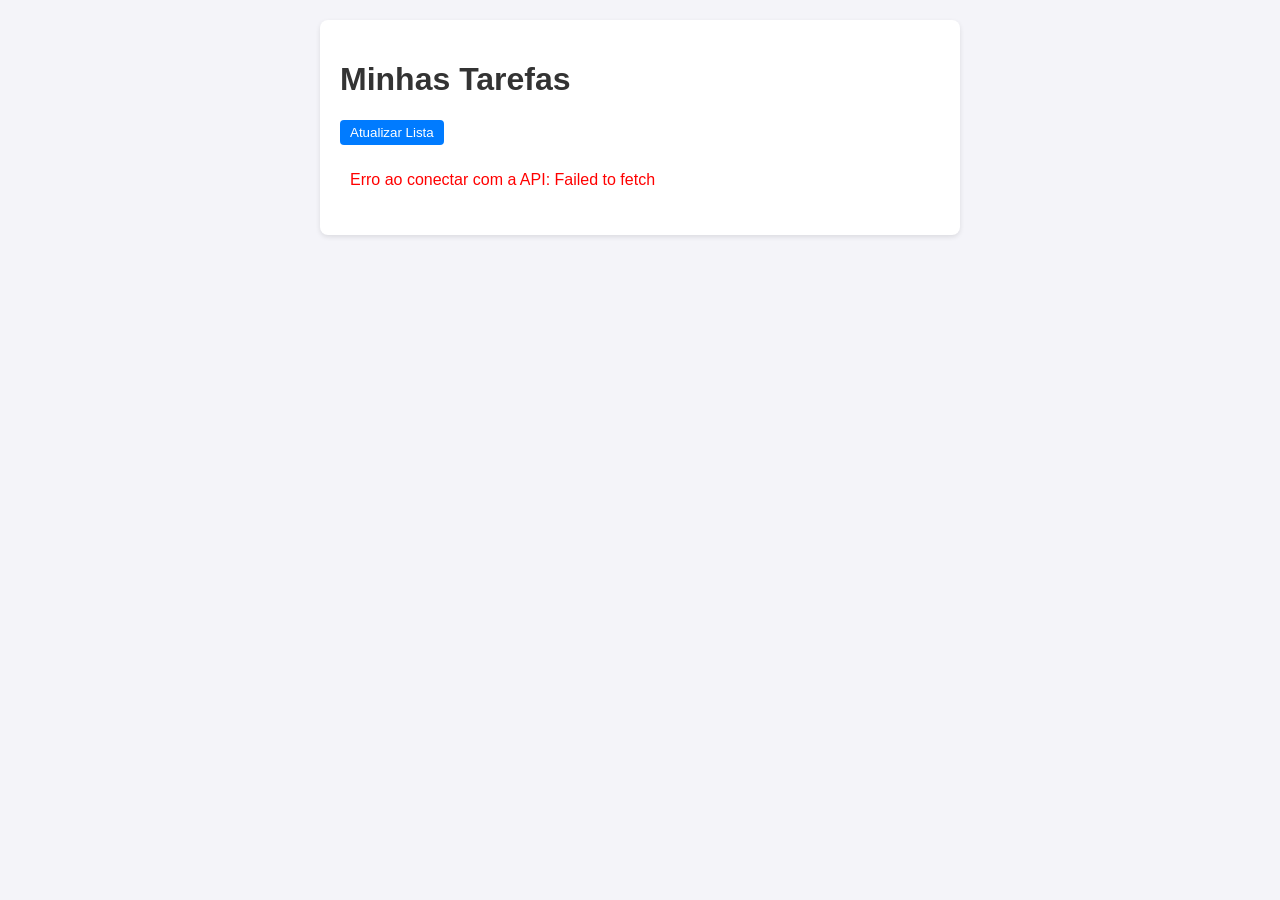
==== gerenciador-tarefas/src/main/recursos/static/index.html @ 44423c9a "Api serviços gerenciador de tarefas" ====
<!DOCTYPE html>
<html lang="pt-br">
<head>
    <meta charset="UTF-8">
    <meta name="viewport" content="width=device-width, initial-scale=1.0">
    <title>Gerenciador de Tarefas</title>
    <style>
        body { font-family: sans-serif; margin: 20px; background-color: #f4f4f9; }
        h1 { color: #333; }
        .container { max-width: 600px; margin: auto; background: white; padding: 20px; border-radius: 8px; box-shadow: 0 2px 5px rgba(0,0,0,0.1); }
        ul { list-style: none; padding: 0; }
        li { padding: 10px; border-bottom: 1px solid #eee; display: flex; justify-content: space-between; align-items: center; }
        li:last-child { border-bottom: none; }
        .concluida { text-decoration: line-through; color: #888; }
        .badge { padding: 4px 8px; border-radius: 4px; font-size: 0.8em; }
        .status-ok { background: #d4edda; color: #155724; }
        .status-pendente { background: #fff3cd; color: #856404; }
        button { cursor: pointer; padding: 5px 10px; background: #007bff; color: white; border: none; border-radius: 4px; }
    </style>
</head>
<body>

<div class="container">
    <h1>Minhas Tarefas</h1>
    <button onclick="carregarTarefas()">Atualizar Lista</button>
    <ul id="lista-tarefas">
        <li>Carregando tarefas...</li>
    </ul>
</div>

<script>
    const API_URL = 'http://localhost:8080/api/tarefas';

    async function carregarTarefas() {
        const listaUl = document.getElementById('lista-tarefas');
        
        try {
            const response = await fetch(API_URL);
            
            if (!response.ok) throw new Error('Erro ao buscar dados da API');
            
            const tarefas = await response.json();
            listaUl.innerHTML = ''; // Limpa a lista

            if (tarefas.length === 0) {
                listaUl.innerHTML = '<li>Nenhuma tarefa encontrada.</li>';
                return;
            }

            tarefas.forEach(tarefa => {
                const li = document.createElement('li');
                
                // O record Tarefa no Java gera campos: id, descricao, concluida
                li.innerHTML = `
                    <span class="${tarefa.concluida ? 'concluida' : ''}">
                        <strong>#${tarefa.id}</strong> - ${tarefa.descricao}
                    </span>
                    <span class="badge ${tarefa.concluida ? 'status-ok' : 'status-pendente'}">
                        ${tarefa.concluida ? 'Concluída' : 'Pendente'}
                    </span>
                `;
                listaUl.appendChild(li);
            });

        } catch (error) {
            console.error('Erro:', error);
            listaUl.innerHTML = `<li style="color:red">Erro ao conectar com a API: ${error.message}</li>`;
        }
    }

    // Carregar ao abrir a página
    window.onload = carregarTarefas;
</script>

</body>
</html>
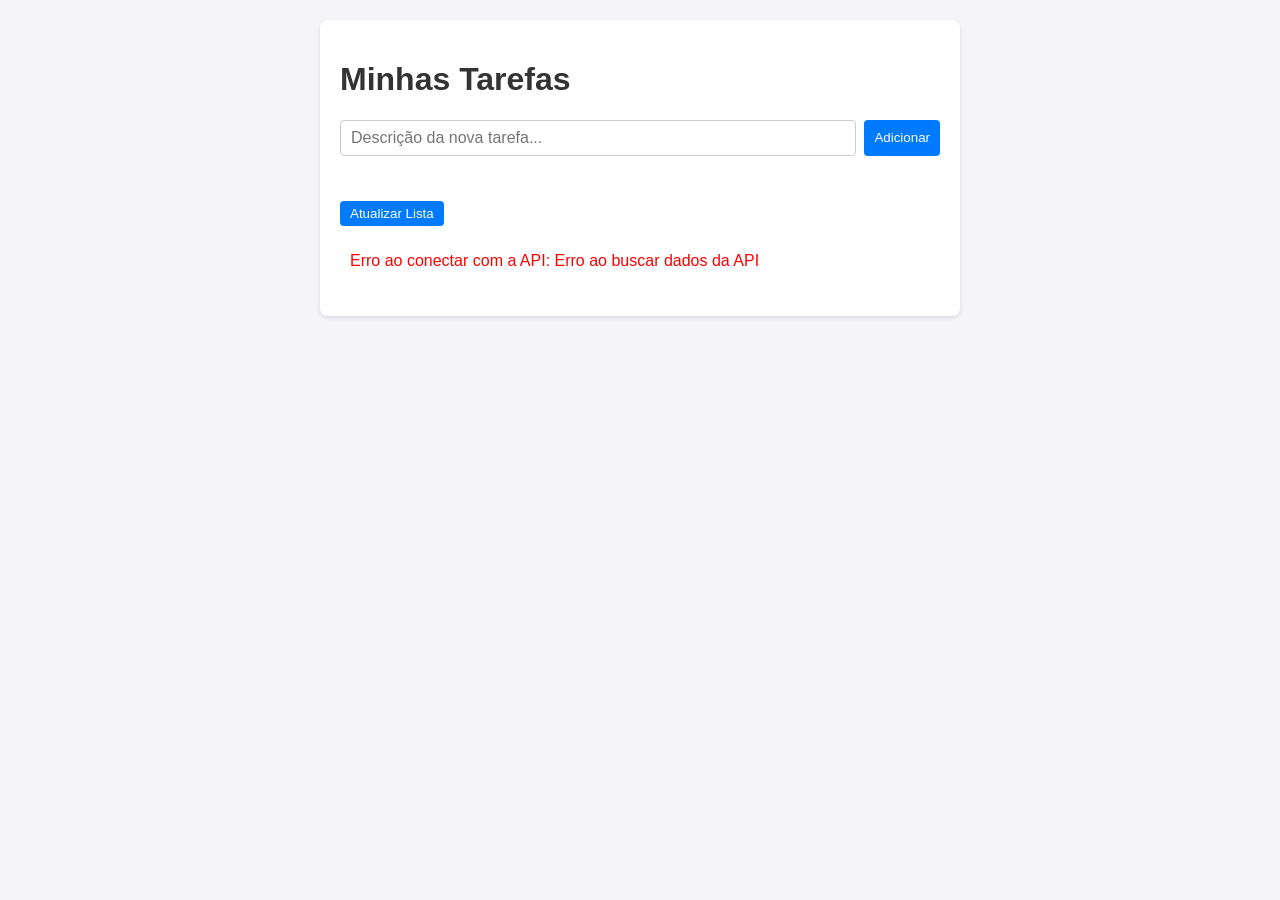
==== commit 1d9eac3c: "Atualização de Criar Tarefa e Marcar Concluída" ====
--- a/gerenciador-tarefas/src/main/recursos/static/index.html
+++ b/gerenciador-tarefas/src/main/recursos/static/index.html
@@ -9,19 +9,34 @@
         h1 { color: #333; }
         .container { max-width: 600px; margin: auto; background: white; padding: 20px; border-radius: 8px; box-shadow: 0 2px 5px rgba(0,0,0,0.1); }
         ul { list-style: none; padding: 0; }
-        li { padding: 10px; border-bottom: 1px solid #eee; display: flex; justify-content: space-between; align-items: center; }
+        li { padding: 10px; border-bottom: 1px solid #eee; display: flex; justify-content: space-between; align-items: center; gap: 8px; }
         li:last-child { border-bottom: none; }
         .concluida { text-decoration: line-through; color: #888; }
-        .badge { padding: 4px 8px; border-radius: 4px; font-size: 0.8em; }
+        .badge { padding: 4px 8px; border-radius: 4px; font-size: 0.8em; white-space: nowrap; }
         .status-ok { background: #d4edda; color: #155724; }
         .status-pendente { background: #fff3cd; color: #856404; }
+        .info-tarefa { flex: 1; }
         button { cursor: pointer; padding: 5px 10px; background: #007bff; color: white; border: none; border-radius: 4px; }
+        button:hover { background: #0056b3; }
+        button.btn-concluir { background: #28a745; font-size: 0.85em; }
+        button.btn-concluir:hover { background: #1e7e34; }
+        .form-nova-tarefa { display: flex; gap: 8px; margin-bottom: 20px; }
+        .form-nova-tarefa input { flex: 1; padding: 8px 10px; border: 1px solid #ccc; border-radius: 4px; font-size: 1em; }
+        .form-nova-tarefa button { white-space: nowrap; }
+        .mensagem-erro { color: red; font-size: 0.9em; margin-bottom: 8px; min-height: 1.2em; }
     </style>
 </head>
 <body>
 
 <div class="container">
     <h1>Minhas Tarefas</h1>
+
+    <form class="form-nova-tarefa" onsubmit="criarTarefa(event)">
+        <input type="text" id="input-descricao" placeholder="Descrição da nova tarefa..." maxlength="255" required>
+        <button type="submit">Adicionar</button>
+    </form>
+    <p class="mensagem-erro" id="erro-criar"></p>
+
     <button onclick="carregarTarefas()">Atualizar Lista</button>
     <ul id="lista-tarefas">
         <li>Carregando tarefas...</li>
@@ -29,18 +44,18 @@
 </div>
 
 <script>
-    const API_URL = 'http://localhost:8080/api/tarefas';
+    const API_URL = '/api/tarefas';
 
     async function carregarTarefas() {
         const listaUl = document.getElementById('lista-tarefas');
-        
+
         try {
             const response = await fetch(API_URL);
-            
+
             if (!response.ok) throw new Error('Erro ao buscar dados da API');
-            
+
             const tarefas = await response.json();
-            listaUl.innerHTML = ''; // Limpa a lista
+            listaUl.innerHTML = '';
 
             if (tarefas.length === 0) {
                 listaUl.innerHTML = '<li>Nenhuma tarefa encontrada.</li>';
@@ -49,28 +64,87 @@
 
             tarefas.forEach(tarefa => {
                 const li = document.createElement('li');
-                
-                // O record Tarefa no Java gera campos: id, descricao, concluida
                 li.innerHTML = `
-                    <span class="${tarefa.concluida ? 'concluida' : ''}">
-                        <strong>#${tarefa.id}</strong> - ${tarefa.descricao}
+                    <span class="info-tarefa ${tarefa.concluida ? 'concluida' : ''}">
+                        <strong>#${tarefa.id}</strong> - ${escapeHtml(tarefa.descricao)}
                     </span>
                     <span class="badge ${tarefa.concluida ? 'status-ok' : 'status-pendente'}">
                         ${tarefa.concluida ? 'Concluída' : 'Pendente'}
                     </span>
+                    ${!tarefa.concluida
+                        ? `<button class="btn-concluir" onclick="concluirTarefa(${tarefa.id})">Concluir</button>`
+                        : ''}
                 `;
                 listaUl.appendChild(li);
             });
 
         } catch (error) {
             console.error('Erro:', error);
-            listaUl.innerHTML = `<li style="color:red">Erro ao conectar com a API: ${error.message}</li>`;
+            listaUl.innerHTML = `<li style="color:red">Erro ao conectar com a API: ${escapeHtml(error.message)}</li>`;
         }
     }
 
-    // Carregar ao abrir a página
+    async function criarTarefa(event) {
+        event.preventDefault();
+        const input = document.getElementById('input-descricao');
+        const erroEl = document.getElementById('erro-criar');
+        const descricao = input.value.trim();
+
+        erroEl.textContent = '';
+
+        if (!descricao) {
+            erroEl.textContent = 'A descrição não pode ser vazia.';
+            return;
+        }
+
+        try {
+            const response = await fetch(API_URL, {
+                method: 'POST',
+                headers: { 'Content-Type': 'application/json' },
+                body: JSON.stringify({ descricao })
+            });
+
+            if (!response.ok) {
+                const data = await response.json();
+                erroEl.textContent = data.mensagem || 'Erro ao criar tarefa.';
+                return;
+            }
+
+            input.value = '';
+            await carregarTarefas();
+
+        } catch (error) {
+            erroEl.textContent = 'Erro ao conectar com a API.';
+            console.error('Erro:', error);
+        }
+    }
+
+    async function concluirTarefa(id) {
+        try {
+            const response = await fetch(`${API_URL}/${id}`, { method: 'PUT' });
+
+            if (!response.ok) {
+                const data = await response.json();
+                alert(data.mensagem || 'Erro ao concluir tarefa.');
+                return;
+            }
+
+            await carregarTarefas();
+
+        } catch (error) {
+            alert('Erro ao conectar com a API.');
+            console.error('Erro:', error);
+        }
+    }
+
+    function escapeHtml(text) {
+        const div = document.createElement('div');
+        div.appendChild(document.createTextNode(text));
+        return div.innerHTML;
+    }
+
     window.onload = carregarTarefas;
 </script>
 
 </body>
-</html>+</html>
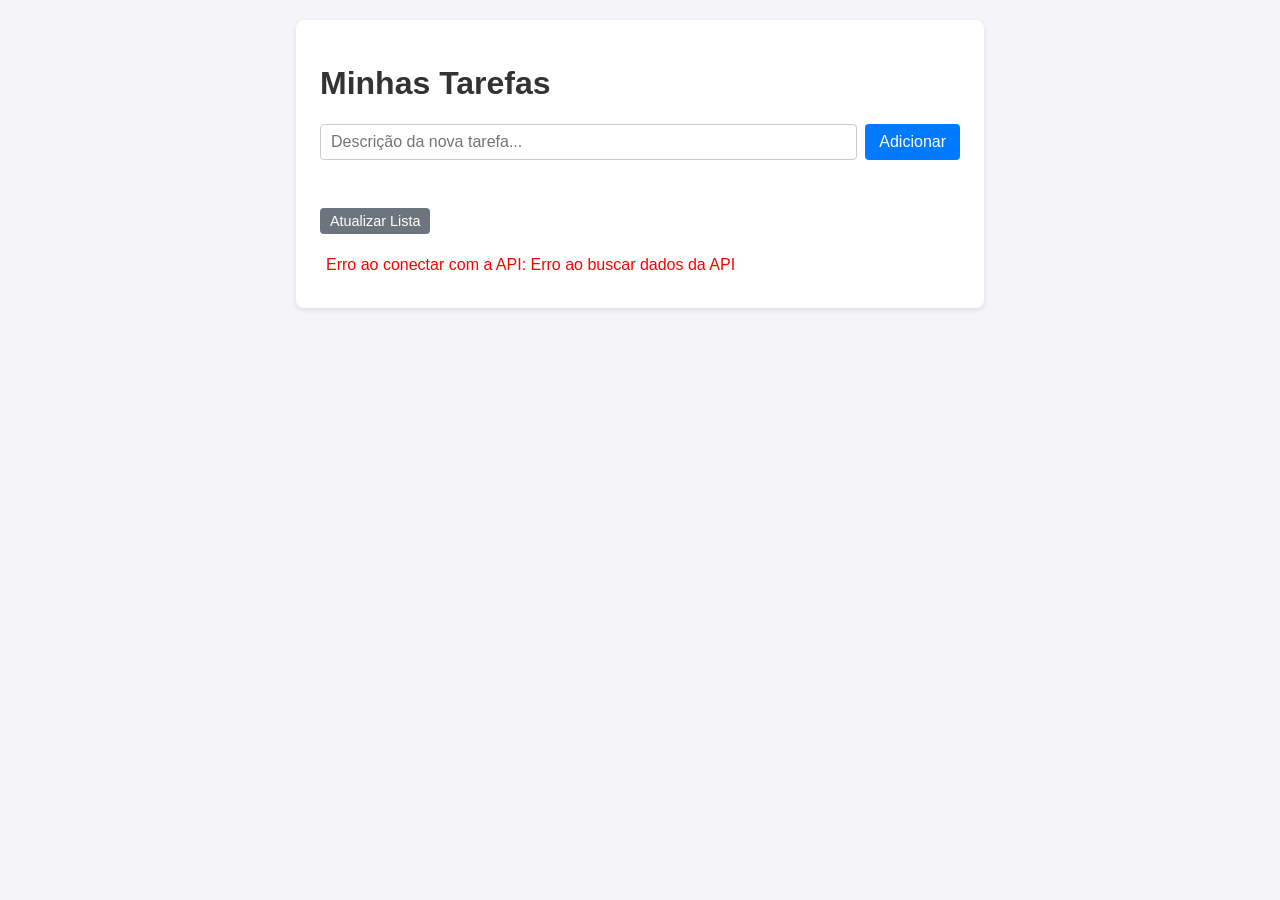
==== commit fdc87b79: "Crud Gerenciador de Tarefa Completo Criar, Listar, Atualizar (Título e Concluída), Deletar." ====
--- a/gerenciador-tarefas/src/main/recursos/static/index.html
+++ b/gerenciador-tarefas/src/main/recursos/static/index.html
@@ -7,23 +7,41 @@
     <style>
         body { font-family: sans-serif; margin: 20px; background-color: #f4f4f9; }
         h1 { color: #333; }
-        .container { max-width: 600px; margin: auto; background: white; padding: 20px; border-radius: 8px; box-shadow: 0 2px 5px rgba(0,0,0,0.1); }
-        ul { list-style: none; padding: 0; }
-        li { padding: 10px; border-bottom: 1px solid #eee; display: flex; justify-content: space-between; align-items: center; gap: 8px; }
+        .container { max-width: 640px; margin: auto; background: white; padding: 24px; border-radius: 8px; box-shadow: 0 2px 5px rgba(0,0,0,0.1); }
+
+        /* Formulário de criação */
+        .form-nova-tarefa { display: flex; gap: 8px; margin-bottom: 8px; }
+        .form-nova-tarefa input { flex: 1; padding: 8px 10px; border: 1px solid #ccc; border-radius: 4px; font-size: 1em; }
+        .mensagem-erro { color: red; font-size: 0.9em; margin-bottom: 16px; min-height: 1.2em; }
+
+        /* Lista */
+        ul { list-style: none; padding: 0; margin: 0; }
+        li { padding: 10px 6px; border-bottom: 1px solid #eee; }
         li:last-child { border-bottom: none; }
+
+        /* Linha de visualização */
+        .tarefa-view { display: flex; align-items: center; gap: 8px; }
+        .info-tarefa { flex: 1; }
         .concluida { text-decoration: line-through; color: #888; }
-        .badge { padding: 4px 8px; border-radius: 4px; font-size: 0.8em; white-space: nowrap; }
+        .badge { padding: 3px 8px; border-radius: 4px; font-size: 0.78em; white-space: nowrap; }
         .status-ok { background: #d4edda; color: #155724; }
         .status-pendente { background: #fff3cd; color: #856404; }
-        .info-tarefa { flex: 1; }
-        button { cursor: pointer; padding: 5px 10px; background: #007bff; color: white; border: none; border-radius: 4px; }
-        button:hover { background: #0056b3; }
-        button.btn-concluir { background: #28a745; font-size: 0.85em; }
-        button.btn-concluir:hover { background: #1e7e34; }
-        .form-nova-tarefa { display: flex; gap: 8px; margin-bottom: 20px; }
-        .form-nova-tarefa input { flex: 1; padding: 8px 10px; border: 1px solid #ccc; border-radius: 4px; font-size: 1em; }
-        .form-nova-tarefa button { white-space: nowrap; }
-        .mensagem-erro { color: red; font-size: 0.9em; margin-bottom: 8px; min-height: 1.2em; }
+
+        /* Linha de edição inline */
+        .tarefa-edit { display: none; align-items: center; gap: 8px; flex-wrap: wrap; }
+        .tarefa-edit input[type="text"] { flex: 1; min-width: 120px; padding: 6px 8px; border: 1px solid #aaa; border-radius: 4px; font-size: 0.95em; }
+        .tarefa-edit label { display: flex; align-items: center; gap: 4px; font-size: 0.9em; white-space: nowrap; }
+
+        /* Botões */
+        button { cursor: pointer; padding: 5px 10px; border: none; border-radius: 4px; color: white; font-size: 0.85em; }
+        button:hover { filter: brightness(0.88); }
+        .btn-adicionar { background: #007bff; padding: 8px 14px; font-size: 1em; white-space: nowrap; }
+        .btn-concluir  { background: #28a745; }
+        .btn-editar    { background: #fd7e14; }
+        .btn-salvar    { background: #007bff; }
+        .btn-cancelar  { background: #6c757d; }
+        .btn-excluir   { background: #dc3545; }
+        .btn-atualizar { background: #6c757d; margin-bottom: 12px; font-size: 0.9em; }
     </style>
 </head>
 <body>
@@ -33,11 +51,11 @@
 
     <form class="form-nova-tarefa" onsubmit="criarTarefa(event)">
         <input type="text" id="input-descricao" placeholder="Descrição da nova tarefa..." maxlength="255" required>
-        <button type="submit">Adicionar</button>
+        <button type="submit" class="btn-adicionar">Adicionar</button>
     </form>
     <p class="mensagem-erro" id="erro-criar"></p>
 
-    <button onclick="carregarTarefas()">Atualizar Lista</button>
+    <button class="btn-atualizar" onclick="carregarTarefas()">Atualizar Lista</button>
     <ul id="lista-tarefas">
         <li>Carregando tarefas...</li>
     </ul>
@@ -48,10 +66,8 @@
 
     async function carregarTarefas() {
         const listaUl = document.getElementById('lista-tarefas');
-
         try {
             const response = await fetch(API_URL);
-
             if (!response.ok) throw new Error('Erro ao buscar dados da API');
 
             const tarefas = await response.json();
@@ -62,25 +78,93 @@
                 return;
             }
 
-            tarefas.forEach(tarefa => {
-                const li = document.createElement('li');
-                li.innerHTML = `
-                    <span class="info-tarefa ${tarefa.concluida ? 'concluida' : ''}">
-                        <strong>#${tarefa.id}</strong> - ${escapeHtml(tarefa.descricao)}
-                    </span>
-                    <span class="badge ${tarefa.concluida ? 'status-ok' : 'status-pendente'}">
-                        ${tarefa.concluida ? 'Concluída' : 'Pendente'}
-                    </span>
-                    ${!tarefa.concluida
-                        ? `<button class="btn-concluir" onclick="concluirTarefa(${tarefa.id})">Concluir</button>`
-                        : ''}
-                `;
-                listaUl.appendChild(li);
+            tarefas.forEach(tarefa => listaUl.appendChild(criarItemTarefa(tarefa)));
+
+        } catch (error) {
+            console.error('Erro:', error);
+            listaUl.innerHTML = `<li style="color:red">Erro ao conectar com a API: ${escapeHtml(error.message)}</li>`;
+        }
+    }
+
+    function criarItemTarefa(tarefa) {
+        const li = document.createElement('li');
+        li.id = `tarefa-${tarefa.id}`;
+
+        // --- Linha de visualização ---
+        const viewDiv = document.createElement('div');
+        viewDiv.className = 'tarefa-view';
+        viewDiv.innerHTML = `
+            <span class="info-tarefa ${tarefa.concluida ? 'concluida' : ''}">
+                <strong>#${tarefa.id}</strong> — ${escapeHtml(tarefa.descricao)}
+            </span>
+            <span class="badge ${tarefa.concluida ? 'status-ok' : 'status-pendente'}">
+                ${tarefa.concluida ? 'Concluída' : 'Pendente'}
+            </span>
+            ${!tarefa.concluida
+                ? `<button class="btn-concluir" onclick="concluirTarefa(${tarefa.id})">Concluir</button>`
+                : ''}
+            <button class="btn-editar" onclick="abrirEdicao(${tarefa.id})">Editar</button>
+            <button class="btn-excluir" onclick="excluirTarefa(${tarefa.id})">Excluir</button>
+        `;
+
+        // --- Linha de edição inline ---
+        const editDiv = document.createElement('div');
+        editDiv.className = 'tarefa-edit';
+        editDiv.id = `edit-${tarefa.id}`;
+        editDiv.innerHTML = `
+            <input type="text" id="edit-desc-${tarefa.id}" value="${escapeHtml(tarefa.descricao)}" maxlength="255">
+            <label>
+                <input type="checkbox" id="edit-conc-${tarefa.id}" ${tarefa.concluida ? 'checked' : ''}>
+                Concluída
+            </label>
+            <button class="btn-salvar"  onclick="salvarEdicao(${tarefa.id})">Salvar</button>
+            <button class="btn-cancelar" onclick="fecharEdicao(${tarefa.id})">Cancelar</button>
+        `;
+
+        li.appendChild(viewDiv);
+        li.appendChild(editDiv);
+        return li;
+    }
+
+    function abrirEdicao(id) {
+        document.querySelector(`#tarefa-${id} .tarefa-view`).style.display = 'none';
+        const editDiv = document.getElementById(`edit-${id}`);
+        editDiv.style.display = 'flex';
+        document.getElementById(`edit-desc-${id}`).focus();
+    }
+
+    function fecharEdicao(id) {
+        document.querySelector(`#tarefa-${id} .tarefa-view`).style.display = 'flex';
+        document.getElementById(`edit-${id}`).style.display = 'none';
+    }
+
+    async function salvarEdicao(id) {
+        const descricao = document.getElementById(`edit-desc-${id}`).value.trim();
+        const concluida = document.getElementById(`edit-conc-${id}`).checked;
+
+        if (!descricao) {
+            alert('A descrição não pode ser vazia.');
+            return;
+        }
+
+        try {
+            const response = await fetch(`${API_URL}/${id}`, {
+                method: 'PUT',
+                headers: { 'Content-Type': 'application/json' },
+                body: JSON.stringify({ descricao, concluida })
             });
 
-        } catch (error) {
-            console.error('Erro:', error);
-            listaUl.innerHTML = `<li style="color:red">Erro ao conectar com a API: ${escapeHtml(error.message)}</li>`;
+            if (!response.ok) {
+                const data = await response.json();
+                alert(data.mensagem || 'Erro ao salvar tarefa.');
+                return;
+            }
+
+            await carregarTarefas();
+
+        } catch (error) {
+            alert('Erro ao conectar com a API.');
+            console.error('Erro:', error);
         }
     }
 
@@ -121,11 +205,35 @@
 
     async function concluirTarefa(id) {
         try {
-            const response = await fetch(`${API_URL}/${id}`, { method: 'PUT' });
+            const response = await fetch(`${API_URL}/${id}`, {
+                method: 'PUT',
+                headers: { 'Content-Type': 'application/json' },
+                body: JSON.stringify({ concluida: true })
+            });
 
             if (!response.ok) {
                 const data = await response.json();
                 alert(data.mensagem || 'Erro ao concluir tarefa.');
+                return;
+            }
+
+            await carregarTarefas();
+
+        } catch (error) {
+            alert('Erro ao conectar com a API.');
+            console.error('Erro:', error);
+        }
+    }
+
+    async function excluirTarefa(id) {
+        if (!confirm(`Deseja excluir a tarefa #${id}?`)) return;
+
+        try {
+            const response = await fetch(`${API_URL}/${id}`, { method: 'DELETE' });
+
+            if (!response.ok) {
+                const data = await response.json();
+                alert(data.mensagem || 'Erro ao excluir tarefa.');
                 return;
             }
 
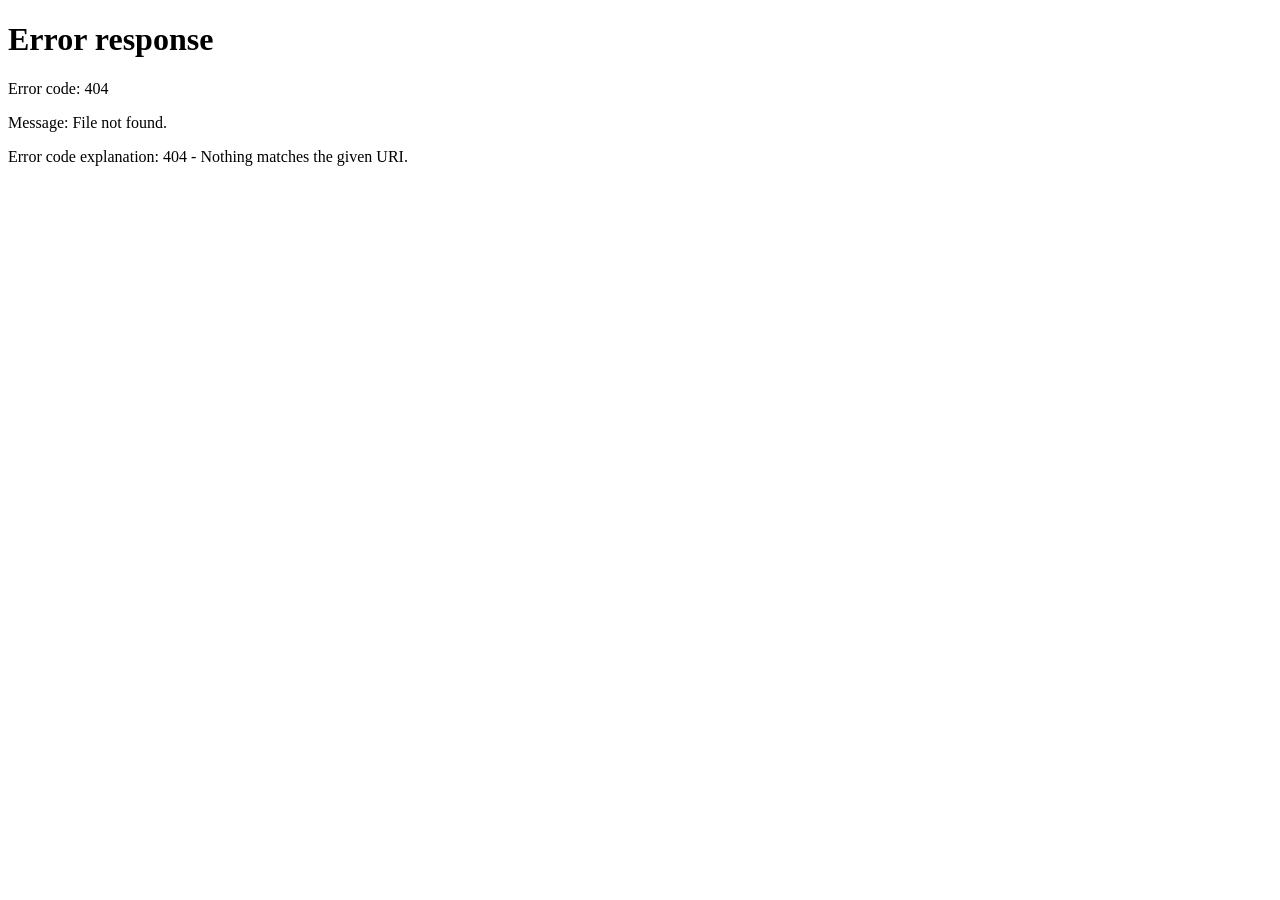
==== commit a3c36771: "feat(auth): autenticação com sessão server-side, MFA TOTP, CRUD multi-usuário Adiciona sistema compl" ====
--- a/gerenciador-tarefas/src/main/recursos/static/index.html
+++ b/gerenciador-tarefas/src/main/recursos/static/index.html
@@ -6,8 +6,16 @@
     <title>Gerenciador de Tarefas</title>
     <style>
         body { font-family: sans-serif; margin: 20px; background-color: #f4f4f9; }
-        h1 { color: #333; }
         .container { max-width: 640px; margin: auto; background: white; padding: 24px; border-radius: 8px; box-shadow: 0 2px 5px rgba(0,0,0,0.1); }
+
+        /* Header (usuário + ações) */
+        .topbar { display: flex; justify-content: space-between; align-items: center; gap: 12px; margin-bottom: 12px; }
+        .topbar h1 { margin: 0; font-size: 1.4em; color: #333; }
+        .user-info { font-size: 0.9em; color: #555; }
+        .user-info .badge-mfa { background: #d4edda; color: #155724; padding: 2px 6px; border-radius: 4px; font-size: 0.78em; }
+        .user-actions { display: flex; gap: 6px; }
+        .btn-mfa    { background: #fd7e14; padding: 4px 10px; font-size: 0.8em; }
+        .btn-sair   { background: #6c757d; padding: 4px 10px; font-size: 0.8em; }
 
         /* Formulário de criação */
         .form-nova-tarefa { display: flex; gap: 8px; margin-bottom: 8px; }
@@ -19,7 +27,6 @@
         li { padding: 10px 6px; border-bottom: 1px solid #eee; }
         li:last-child { border-bottom: none; }
 
-        /* Linha de visualização */
         .tarefa-view { display: flex; align-items: center; gap: 8px; }
         .info-tarefa { flex: 1; }
         .concluida { text-decoration: line-through; color: #888; }
@@ -27,12 +34,10 @@
         .status-ok { background: #d4edda; color: #155724; }
         .status-pendente { background: #fff3cd; color: #856404; }
 
-        /* Linha de edição inline */
         .tarefa-edit { display: none; align-items: center; gap: 8px; flex-wrap: wrap; }
         .tarefa-edit input[type="text"] { flex: 1; min-width: 120px; padding: 6px 8px; border: 1px solid #aaa; border-radius: 4px; font-size: 0.95em; }
         .tarefa-edit label { display: flex; align-items: center; gap: 4px; font-size: 0.9em; white-space: nowrap; }
 
-        /* Botões */
         button { cursor: pointer; padding: 5px 10px; border: none; border-radius: 4px; color: white; font-size: 0.85em; }
         button:hover { filter: brightness(0.88); }
         .btn-adicionar { background: #007bff; padding: 8px 14px; font-size: 1em; white-space: nowrap; }
@@ -47,7 +52,14 @@
 <body>
 
 <div class="container">
-    <h1>Minhas Tarefas</h1>
+    <div class="topbar">
+        <h1>Minhas Tarefas</h1>
+        <div class="user-actions">
+            <span class="user-info" id="user-info">…</span>
+            <button class="btn-mfa"  id="btn-mfa"  onclick="location.href='/mfa-setup.html'">Configurar MFA</button>
+            <button class="btn-sair" onclick="sair()">Sair</button>
+        </div>
+    </div>
 
     <form class="form-nova-tarefa" onsubmit="criarTarefa(event)">
         <input type="text" id="input-descricao" placeholder="Descrição da nova tarefa..." maxlength="255" required>
@@ -63,26 +75,69 @@
 
 <script>
     const API_URL = '/api/tarefas';
+    let CSRF = sessionStorage.getItem('csrfToken');
+
+    // -------- Helpers de fetch autenticado --------
+
+    async function apiFetch(url, opts = {}) {
+        opts.credentials = 'include';
+        opts.headers = opts.headers || {};
+        if (opts.method && opts.method !== 'GET') {
+            opts.headers['X-CSRF-Token'] = CSRF;
+        }
+        const r = await fetch(url, opts);
+        if (r.status === 401) {
+            sessionStorage.removeItem('csrfToken');
+            location.href = '/login.html';
+            throw new Error('Não autenticado');
+        }
+        return r;
+    }
+
+    async function carregarPerfil() {
+        if (!CSRF) {
+            // Tenta renovar — talvez ainda haja sessão válida
+            try {
+                const r = await fetch('/auth/account/csrf', { credentials: 'include' });
+                if (!r.ok) throw new Error();
+                CSRF = (await r.json()).csrfToken;
+                sessionStorage.setItem('csrfToken', CSRF);
+            } catch { location.href = '/login.html'; return; }
+        }
+        const r = await fetch('/auth/account/me', { credentials: 'include' });
+        if (!r.ok) { location.href = '/login.html'; return; }
+        const u = await r.json();
+        const mfaBadge = u.mfaHabilitado
+            ? '<span class="badge-mfa">MFA</span>'
+            : '';
+        document.getElementById('user-info').innerHTML = `<b>${escapeHtml(u.username)}</b> ${mfaBadge}`;
+        document.getElementById('btn-mfa').style.display = u.mfaHabilitado ? 'none' : 'inline-block';
+    }
+
+    async function sair() {
+        try {
+            await apiFetch('/auth/account/logout', { method: 'POST' });
+        } catch {}
+        sessionStorage.removeItem('csrfToken');
+        location.href = '/login.html';
+    }
+
+    // -------- CRUD de tarefas --------
 
     async function carregarTarefas() {
         const listaUl = document.getElementById('lista-tarefas');
         try {
-            const response = await fetch(API_URL);
-            if (!response.ok) throw new Error('Erro ao buscar dados da API');
-
-            const tarefas = await response.json();
+            const r = await apiFetch(API_URL);
+            if (!r.ok) throw new Error('Erro ao buscar dados da API');
+            const tarefas = await r.json();
             listaUl.innerHTML = '';
-
             if (tarefas.length === 0) {
                 listaUl.innerHTML = '<li>Nenhuma tarefa encontrada.</li>';
                 return;
             }
-
-            tarefas.forEach(tarefa => listaUl.appendChild(criarItemTarefa(tarefa)));
-
-        } catch (error) {
-            console.error('Erro:', error);
-            listaUl.innerHTML = `<li style="color:red">Erro ao conectar com a API: ${escapeHtml(error.message)}</li>`;
+            tarefas.forEach(t => listaUl.appendChild(criarItemTarefa(t)));
+        } catch (err) {
+            listaUl.innerHTML = `<li style="color:red">Erro: ${escapeHtml(err.message)}</li>`;
         }
     }
 
@@ -90,7 +145,6 @@
         const li = document.createElement('li');
         li.id = `tarefa-${tarefa.id}`;
 
-        // --- Linha de visualização ---
         const viewDiv = document.createElement('div');
         viewDiv.className = 'tarefa-view';
         viewDiv.innerHTML = `
@@ -107,7 +161,6 @@
             <button class="btn-excluir" onclick="excluirTarefa(${tarefa.id})">Excluir</button>
         `;
 
-        // --- Linha de edição inline ---
         const editDiv = document.createElement('div');
         editDiv.className = 'tarefa-edit';
         editDiv.id = `edit-${tarefa.id}`;
@@ -117,7 +170,7 @@
                 <input type="checkbox" id="edit-conc-${tarefa.id}" ${tarefa.concluida ? 'checked' : ''}>
                 Concluída
             </label>
-            <button class="btn-salvar"  onclick="salvarEdicao(${tarefa.id})">Salvar</button>
+            <button class="btn-salvar"   onclick="salvarEdicao(${tarefa.id})">Salvar</button>
             <button class="btn-cancelar" onclick="fecharEdicao(${tarefa.id})">Cancelar</button>
         `;
 
@@ -128,11 +181,9 @@
 
     function abrirEdicao(id) {
         document.querySelector(`#tarefa-${id} .tarefa-view`).style.display = 'none';
-        const editDiv = document.getElementById(`edit-${id}`);
-        editDiv.style.display = 'flex';
+        document.getElementById(`edit-${id}`).style.display = 'flex';
         document.getElementById(`edit-desc-${id}`).focus();
     }
-
     function fecharEdicao(id) {
         document.querySelector(`#tarefa-${id} .tarefa-view`).style.display = 'flex';
         document.getElementById(`edit-${id}`).style.display = 'none';
@@ -141,31 +192,16 @@
     async function salvarEdicao(id) {
         const descricao = document.getElementById(`edit-desc-${id}`).value.trim();
         const concluida = document.getElementById(`edit-conc-${id}`).checked;
-
-        if (!descricao) {
-            alert('A descrição não pode ser vazia.');
-            return;
-        }
-
-        try {
-            const response = await fetch(`${API_URL}/${id}`, {
+        if (!descricao) { alert('A descrição não pode ser vazia.'); return; }
+        try {
+            const r = await apiFetch(`${API_URL}/${id}`, {
                 method: 'PUT',
                 headers: { 'Content-Type': 'application/json' },
                 body: JSON.stringify({ descricao, concluida })
             });
-
-            if (!response.ok) {
-                const data = await response.json();
-                alert(data.mensagem || 'Erro ao salvar tarefa.');
-                return;
-            }
-
-            await carregarTarefas();
-
-        } catch (error) {
-            alert('Erro ao conectar com a API.');
-            console.error('Erro:', error);
-        }
+            if (!r.ok) { alert((await r.json()).mensagem || 'Erro'); return; }
+            await carregarTarefas();
+        } catch (e) {}
     }
 
     async function criarTarefa(event) {
@@ -173,85 +209,52 @@
         const input = document.getElementById('input-descricao');
         const erroEl = document.getElementById('erro-criar');
         const descricao = input.value.trim();
-
         erroEl.textContent = '';
-
-        if (!descricao) {
-            erroEl.textContent = 'A descrição não pode ser vazia.';
-            return;
-        }
-
-        try {
-            const response = await fetch(API_URL, {
+        if (!descricao) { erroEl.textContent = 'A descrição não pode ser vazia.'; return; }
+        try {
+            const r = await apiFetch(API_URL, {
                 method: 'POST',
                 headers: { 'Content-Type': 'application/json' },
                 body: JSON.stringify({ descricao })
             });
-
-            if (!response.ok) {
-                const data = await response.json();
-                erroEl.textContent = data.mensagem || 'Erro ao criar tarefa.';
-                return;
-            }
-
+            if (!r.ok) { erroEl.textContent = (await r.json()).mensagem || 'Erro'; return; }
             input.value = '';
             await carregarTarefas();
-
-        } catch (error) {
-            erroEl.textContent = 'Erro ao conectar com a API.';
-            console.error('Erro:', error);
-        }
+        } catch (e) {}
     }
 
     async function concluirTarefa(id) {
         try {
-            const response = await fetch(`${API_URL}/${id}`, {
+            const r = await apiFetch(`${API_URL}/${id}`, {
                 method: 'PUT',
                 headers: { 'Content-Type': 'application/json' },
                 body: JSON.stringify({ concluida: true })
             });
-
-            if (!response.ok) {
-                const data = await response.json();
-                alert(data.mensagem || 'Erro ao concluir tarefa.');
-                return;
-            }
-
-            await carregarTarefas();
-
-        } catch (error) {
-            alert('Erro ao conectar com a API.');
-            console.error('Erro:', error);
-        }
+            if (!r.ok) { alert((await r.json()).mensagem || 'Erro'); return; }
+            await carregarTarefas();
+        } catch (e) {}
     }
 
     async function excluirTarefa(id) {
         if (!confirm(`Deseja excluir a tarefa #${id}?`)) return;
-
-        try {
-            const response = await fetch(`${API_URL}/${id}`, { method: 'DELETE' });
-
-            if (!response.ok) {
-                const data = await response.json();
-                alert(data.mensagem || 'Erro ao excluir tarefa.');
-                return;
-            }
-
-            await carregarTarefas();
-
-        } catch (error) {
-            alert('Erro ao conectar com a API.');
-            console.error('Erro:', error);
-        }
+        try {
+            const r = await apiFetch(`${API_URL}/${id}`, { method: 'DELETE' });
+            if (!r.ok) { alert((await r.json()).mensagem || 'Erro'); return; }
+            await carregarTarefas();
+        } catch (e) {}
     }
 
     function escapeHtml(text) {
         const div = document.createElement('div');
-        div.appendChild(document.createTextNode(text));
+        div.appendChild(document.createTextNode(text == null ? '' : text));
         return div.innerHTML;
     }
 
-    window.onload = carregarTarefas;
+    // -------- Boot --------
+    (async () => {
+        await carregarPerfil();
+        await carregarTarefas();
+    })();
 </script>
 
 </body>
